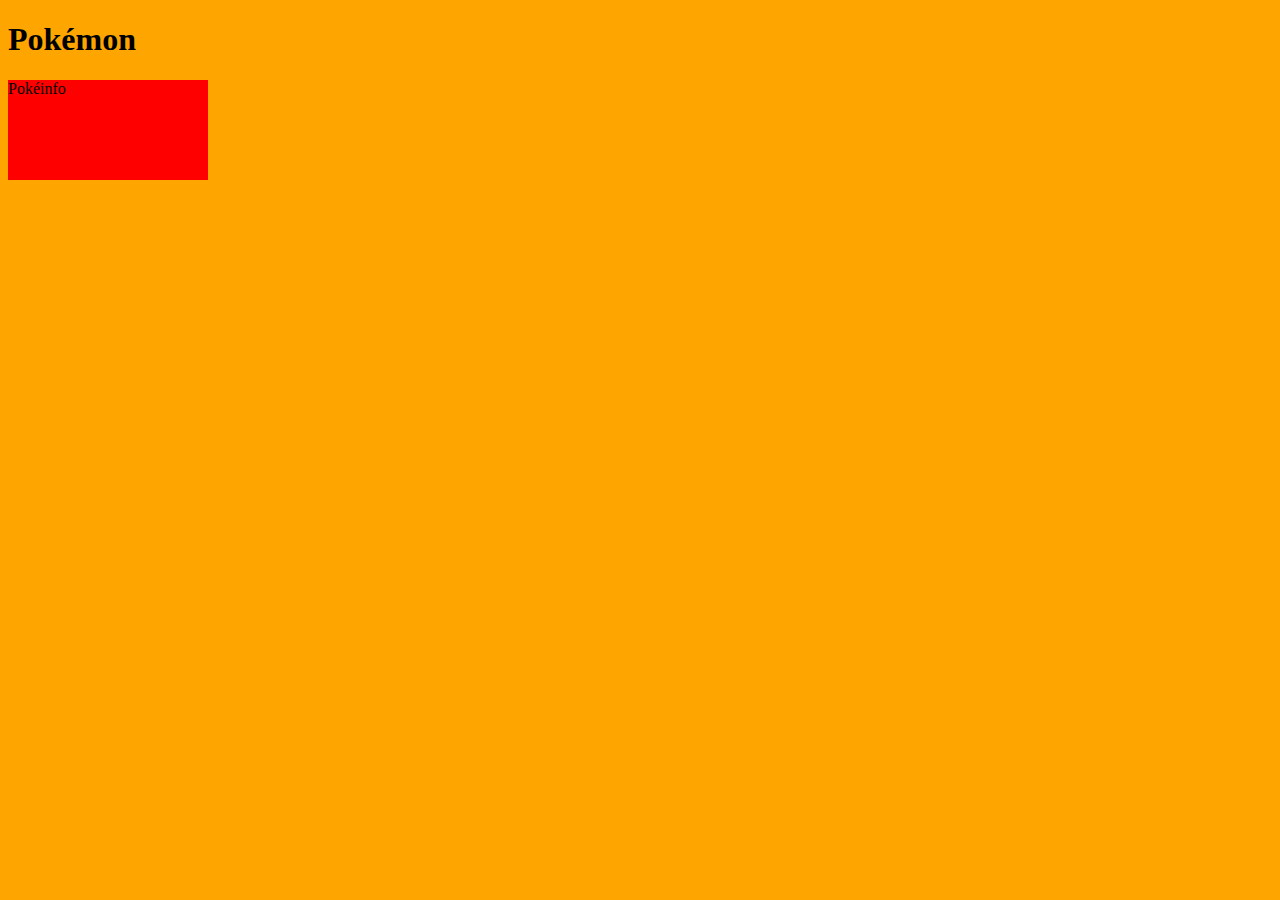
==== index.html @ be93d27d "initial code" ====
<!DOCTYPE html>
<html lang="en">
  <head>
    <meta charset="UTF-8" />
    <meta name="viewport" content="width=device-width, initial-scale=1.0" />
    <meta http-equiv="X-UA-Compatible" content="ie=edge" />
    <title>Pokéinfo</title>
    <link rel="stylesheet" href="css/style.css" />
    <script
      src="https://cdnjs.cloudflare.com/ajax/libs/jquery/3.3.1/jquery.min.js"
      charset="utf-8"
    ></script>
    <script src="js/app.js"></script>
  </head>
  <body>
    <header>
      <h1 id="title">Pokémon</h1>
    </header>
    <nav>
      <div id="nav">
        <div class="button" id="btn-info">Pokéinfo</div>
      </div>
    </nav>
    <div id="container"></div>
  </body>
</html>
---- css/style.css ----
body {
  background: orange;
}
.button {
  background: red;
  height: 100px;
  width: 200px;
}
.display {
  height: 500px;
  width: 500px;
  background: whitesmoke;
}
.form {
  height: 100px;
  width: 450px;
  background: green;
}
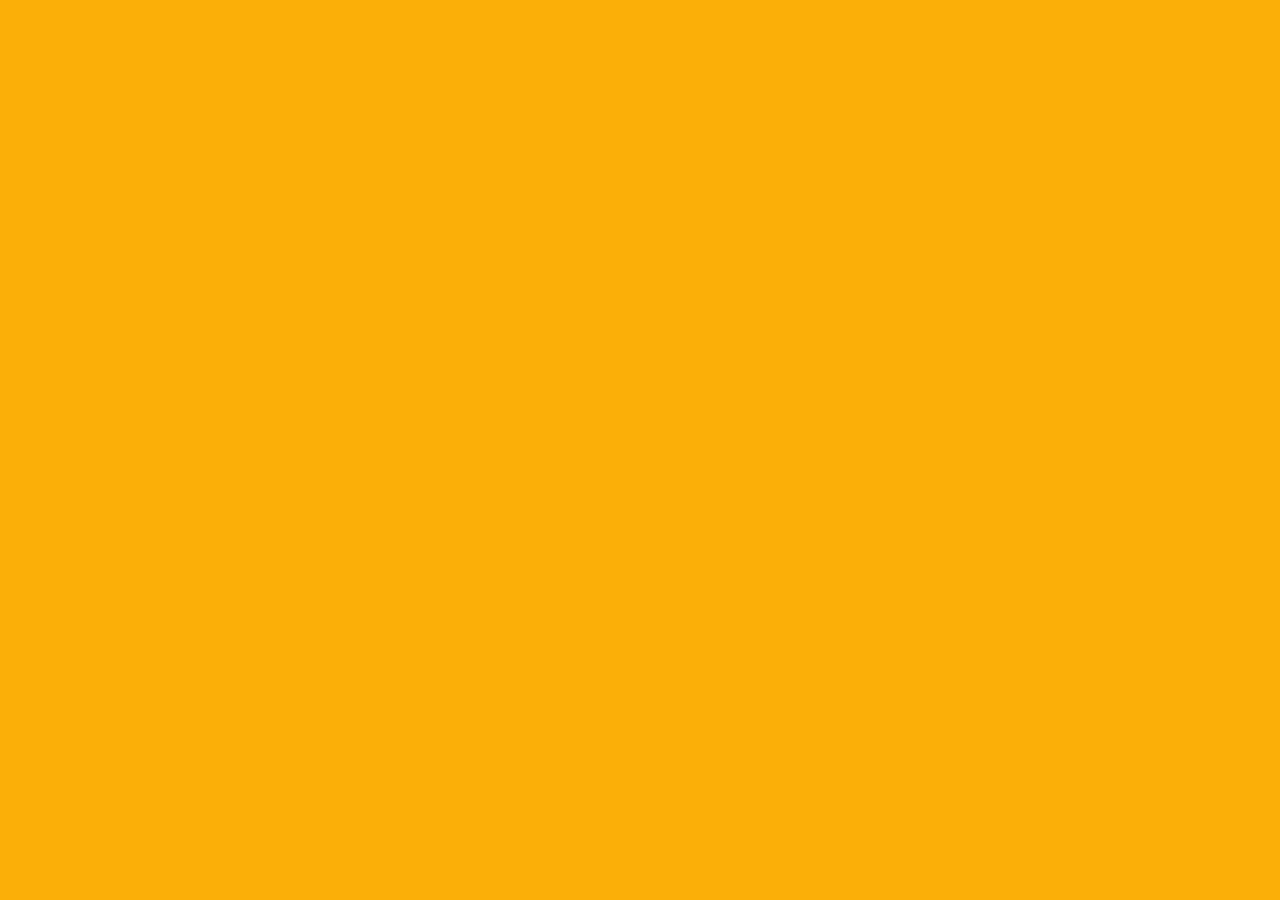
==== commit e88ac1d6: "new images" ====
--- a/index.html
+++ b/index.html
@@ -4,7 +4,7 @@
     <meta charset="UTF-8" />
     <meta name="viewport" content="width=device-width, initial-scale=1.0" />
     <meta http-equiv="X-UA-Compatible" content="ie=edge" />
-    <title>Pokéinfo</title>
+    <title>The Pokéstop</title>
     <link rel="stylesheet" href="css/style.css" />
     <script
       src="https://cdnjs.cloudflare.com/ajax/libs/jquery/3.3.1/jquery.min.js"
@@ -14,11 +14,13 @@
   </head>
   <body>
     <header>
-      <h1 id="title">Pokémon</h1>
+      <h1 id="title"></h1>
     </header>
     <nav>
       <div id="nav">
-        <div class="button" id="btn-info">Pokéinfo</div>
+        <div class="button" id="btn-info"></div>
+        <div class="button" id="btn-who"></div>
+        <!-- <div class="button" id="btn-ttt">Poké-tac-toe</div> -->
       </div>
     </nav>
     <div id="container"></div>
--- a/css/style.css
+++ b/css/style.css
@@ -1,18 +1,187 @@
+/*
+
+ALL THIS IS FOR POKEDEX
+
+*/
 body {
-  background: orange;
+  background: #fbaf08;
+  font-family: Helvetica, sans-serif;
+}
+#title {
+  background-image: url('https://fontmeme.com/permalink/190719/d5c7226af2edb9e4b5f467f6a5920914.png');
+  background-repeat: no-repeat;
+  height: 150px;
+  width: 600px;
+  display: block;
+  margin: 0 auto;
+}
+#nav {
+  height: 150px;
+  width: 800px;
+  display: flex;
+  justify-content: center;
+  align-content: space-between;
+  align-items: center;
+  margin: 0 auto;
+}
+#btn-info {
+  background-image: url('https://fontmeme.com/permalink/190719/75dc718427ba446f9ebbc560831c62ca.png');
+  background-repeat: no-repeat;
+}
+#btn-who {
+  background-image: url('https://fontmeme.com/permalink/190719/5248c061dab6894e670a965e4907eab8.png');
+  background-repeat: no-repeat;
+}
+#container {
+  margin: 0 auto;
+  display: flex;
+  justify-content: center;
 }
 .button {
-  background: red;
-  height: 100px;
-  width: 200px;
+  height: 50px;
+  width: 300px;
+  /* display: inline-block; */
 }
 .display {
   height: 500px;
   width: 500px;
   background: whitesmoke;
+  display: flex;
 }
-.form {
-  height: 100px;
-  width: 450px;
+.pokedex {
+  height: 700px;
+  width: 500px;
+  display: flex;
+  justify-content: center;
+  align-content: space-around;
+  background: #dd0b2d;
+  border-radius: 20px;
+}
+.pokedex-camera {
+  height: 30px;
+  width: 30px;
+  border-radius: 50%;
+  background: radial-gradient(white, skyblue);
+  margin: 10px 0;
+  border: 2px solid whitesmoke;
+}
+.infoImage {
+  height: 300px;
+  width: 300px;
+  background: lightblue;
+  display: flex;
+  justify-content: space-between;
+  align-items: center;
+  border: 20px solid lightgray;
+  border-bottom: 40px solid lightgray;
+}
+.pokePic {
+  height: 250px;
+  width: 250px;
+}
+.infoImageText {
+  height: 20px;
+  width: 200px;
+  position: absolute;
+  margin: -30px 0 0 125px;
+}
+.carousel-btnPrev {
+  width: 0;
+  height: 0;
+  border-top: 20px solid transparent;
+  border-bottom: 20px solid transparent;
+  border-right: 20px solid goldenrod;
+}
+.carousel-btnNext {
+  width: 0;
+  height: 0;
+  border-top: 20px solid transparent;
+  border-bottom: 20px solid transparent;
+  border-left: 20px solid goldenrod;
+}
+#poke-search {
+  border: none;
+  background: black;
+  color: greenyellow;
+  height: 25px;
+  width: 150px;
+}
+.infoStats {
+  height: 200px;
+  width: 300px;
   background: green;
+  border: 20px solid green;
 }
+@media (min-width: 800px) {
+  .pokedex {
+    height: 650px;
+    width: 800px;
+    display: flex;
+    flex-wrap: wrap;
+    border-radius: 20px;
+  }
+  .info-top {
+    height: 650px;
+    width: 375px;
+    border-right: 10px solid darkred;
+  }
+  .info-bot {
+    height: 650px;
+    width: 375px;
+    display: flex;
+    justify-content: center;
+    align-content: center;
+    flex-wrap: wrap;
+    border-left: 10px solid darkred;
+  }
+  .infoImage {
+    height: 400px;
+  }
+  .btn-info {
+    margin: 0 0 100px 0;
+  }
+  .form {
+    display: flex;
+    flex-wrap: wrap;
+    align-content: space-between;
+    align-items: center;
+  }
+  .infoStats {
+    height: 300px;
+    width: 300px;
+    background: green;
+    border: 20px solid green;
+  }
+  .pokedex-camera {
+    height: 30px;
+    width: 30px;
+    border-radius: 50%;
+    background: radial-gradient(white, skyblue);
+    margin: 10px 0;
+    border: 2px solid whitesmoke;
+    /* position: absolute;
+    margin: -60px 0 0 0; */
+  }
+}
+/*
+
+ALL THIS IS FOR WHOS THAT POKEMON
+
+*/
+.guessWho {
+  height: 600px;
+  width: 600px;
+  background: wheat;
+  /* display: flex; */
+}
+.guessArea {
+  height: 400px;
+  width: 400px;
+  background: radial-gradient(white, cyan);
+  border-radius: 50%;
+}
+.pokeSilhouette {
+  filter: contrast(0%) brightness(50%);
+  height: 250px;
+  width: 250px;
+}
